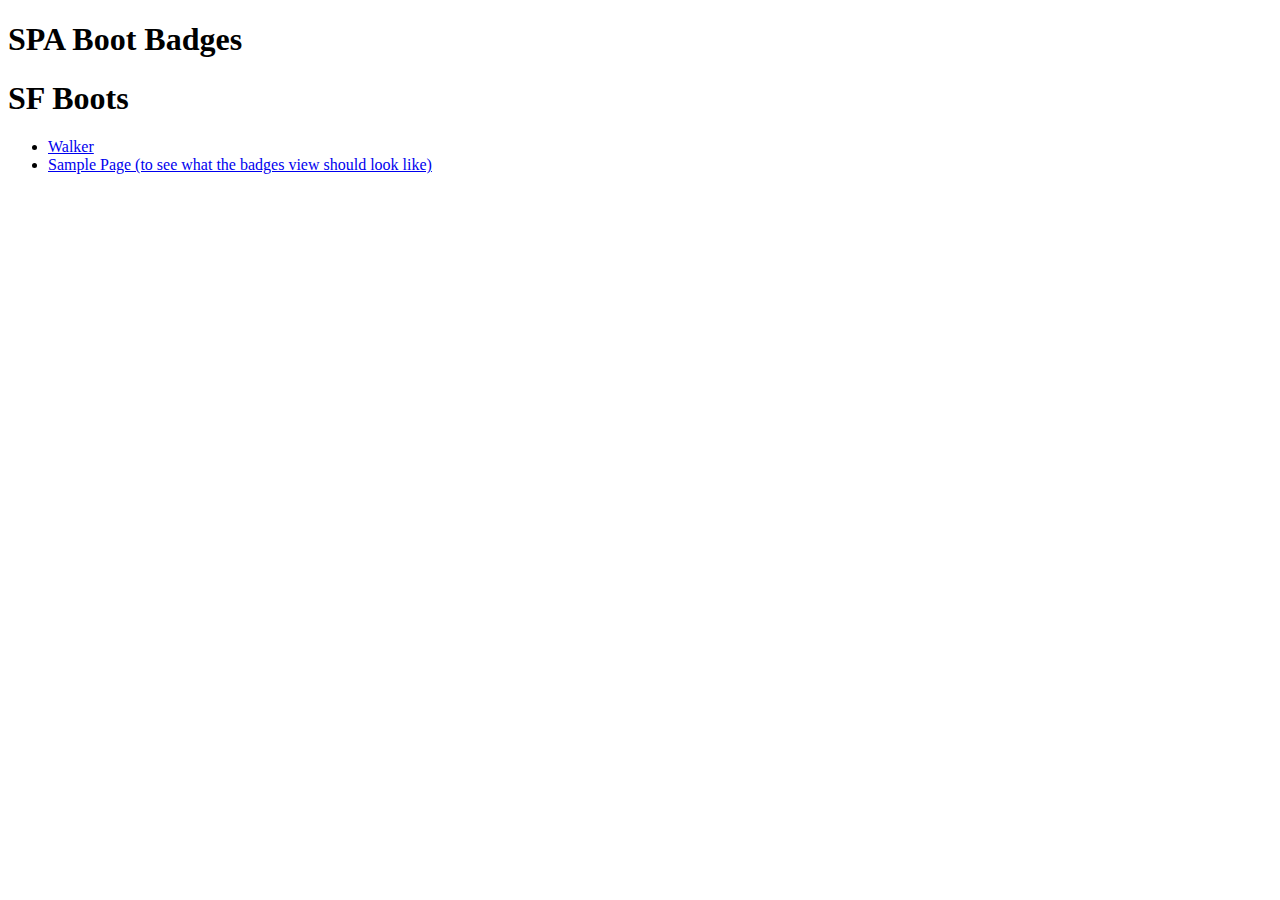
==== app/index.html @ 2f0ff9e6 "Create setSummaryList function, clearCache function, create shell for setdetailPage" ====
<!DOCTYPE html>
<html lang="en"><head><meta http-equiv="Content-Type" content="text/html; charset=UTF-8">
  <link rel="stylesheet" type="text/css" href="css/main.css">
  <script src="https://ajax.googleapis.com/ajax/libs/jquery/3.1.0/jquery.min.js"></script>
  <script src="js/app.js"></script>
  <title>SPABadge</title>
</head>
<body>
  <div class="container">
    <div class="logo">
      <h1> SPA Boot Badges </h1>
    </div>
    <div id="summary">
      <h1> SF Boots </h1>
        <ul id="boots-list">
          <li><a href="#">Walker</a></li>
          <li><a id="2" href="sample-page.html">Sample Page (to see what the badges view should look like)</a></li>
        </ul>
    </div>
    <div id="boot-badges">

    </div>

  </div>
</body>
</html>
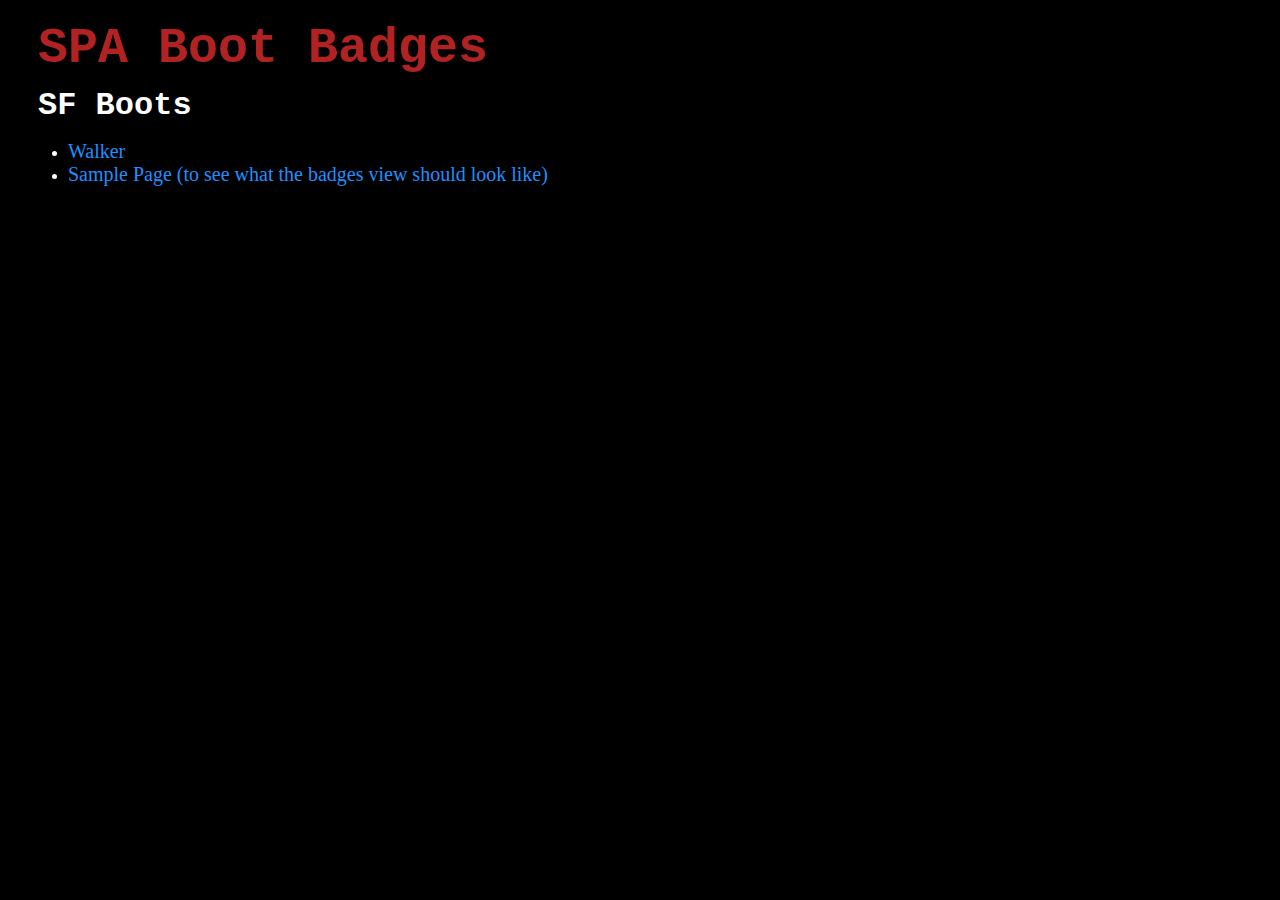
==== commit f7cd1b1c: "Begin badge partial, final commit for this phase of project" ====
--- a/app/index.html
+++ b/app/index.html
@@ -18,6 +18,7 @@
         </ul>
     </div>
     <div id="boot-badges">
+      <h2></h2>
 
     </div>
 
--- a/app/css/main.css
+++ b/app/css/main.css
@@ -0,0 +1,313 @@
+@import url("normalize.css");
+
+body {
+  background-color: #000;
+}
+
+h1, h2, p, div {
+  color: white;
+}
+
+a {
+  text-decoration: none;
+  color: dodgerblue;
+  font-size: 20px;
+}
+
+a:visited {
+  color: purple;
+}
+
+a:hover {
+  text-decoration: underline;
+}
+
+.logo h1 {
+  font-family: 'Courier New', cursive;
+  text-align: left;
+  padding: 0px 10px;
+  margin: 10px 0px 5px 0px;
+  font-size: 50px;
+  color: firebrick;
+}
+
+.container {
+  margin: 20px auto;
+  width: 400;
+  padding: 0px 20px 20px 20px;
+  border: 0px;
+}
+
+.container h1 {
+  font-family: 'Courier New', cursive;
+  padding: 0px 10px;
+  margin: 10px 0px 5px 0px;
+}
+
+th {
+  text-align: left;
+}
+
+#boot-badges {
+  display: none;
+}
+
+.show-user h1 {
+  font-family: 'Courier New', cursive;
+  text-align: left;
+  padding: 0px 10px;
+  margin: 10px 0px 5px 0px;
+  font-size: 50px;
+}
+
+.show-user h2 {
+  text-align: left;
+  font-family: 'Oswald', 'sans-serif';
+  padding: 0px 20px;
+  margin: 5px 0px 10px 0px;
+}
+
+.show-user .padded {
+  padding: 3px 30px;
+}
+
+
+/* SLOGAN DISPLAY */
+.slogan-list {
+  width: 400px;
+}
+
+.slogan {
+  padding: 3px 30px;
+  width: 600px;
+  overflow: hidden;
+}
+
+.slogan .body {
+  font-family: 'Oswald', 'sans-serif';
+  font-size: 18px;
+  padding-right:25px;
+  float:left;
+  font-weight:bold
+ }
+
+.vote-on, .vote-off {
+  float:left;
+}
+
+.slogan button {
+  padding:1px;
+  vertical-align:bottom;
+  border: 0;
+  background: transparent;
+  outline: none;
+}
+
+.slogan .points {
+  padding:5px;
+  float:left;
+  font-size:11px;
+}
+
+/* SLOGAN SUBMISSION */
+.add-badge {
+  width:600px;
+  overflow:hidden;
+  margin-top: 5px;
+  clear:right;
+  padding: 0px;
+}
+
+.add-badge form{
+}
+
+.add-badge h3{
+  display: inline;
+  font-family:'Oswald','sans-serif';
+  font-size:22px;
+  float:left;
+  margin: 2px 10px 0px 20px;
+}
+
+.submit-slogan-button {
+  max-width:25px;
+  max-height:25px;
+}
+
+.add-badge input[type="image"] {
+  border: 0;
+  width: 25px;
+  height: 25px;
+  padding-top: 6px;
+  padding-left: 2px;
+  vertical-align: bottom;
+  outline: none;
+}
+
+.add-badge button {
+  padding: 1px;
+  vertical-align:bottom;
+  border: 0;
+  background: transparent;
+}
+
+
+/* NAV */
+.nav {
+  font-family:'Oswald','sans-serif';
+  font-weight: bold;
+  width:100%;
+  display: inline;
+  overflow:hidden;
+  margin-top:10px;
+  margin-left: 10px;
+  font-size:18px;
+  padding:3px;
+  float:left;
+  vertical-align:center;
+}
+
+.nav .nav-link {
+  display: inline;
+  padding: 10px;
+}
+
+.nav .nav-link a {
+  text-decoration: none;
+}
+
+.nav .pipe-separator {
+  display: inline;
+  padding: 3px;
+}
+
+/*show.css*/
+
+.show-user h1 {
+  font-family: 'Black Ops One', cursive;
+  text-align: left;
+  padding: 0px 10px;
+  margin: 10px 0px 5px 0px;
+  font-size: 50px;
+}
+
+.show-user h2 {
+  text-align: left;
+  font-family: 'Oswald', 'sans-serif';
+  padding: 0px 20px;
+  margin: 5px 0px 10px 0px;
+}
+
+.show-user .padded {
+  padding: 3px 30px;
+}
+
+
+/* SLOGAN DISPLAY */
+.slogan-list {
+  width: 400px;
+}
+
+.slogan {
+  padding: 3px 30px;
+  width: 600px;
+  overflow: hidden;
+}
+
+.slogan .body {
+  font-family: 'Oswald', 'sans-serif';
+  font-size: 18px;
+  padding-right:25px;
+  float:left;
+  font-weight:bold
+ }
+
+.vote-on, .vote-off {
+  float:left;
+}
+
+.slogan button {
+  padding:1px;
+  vertical-align:bottom;
+  border: 0;
+  background: transparent;
+  outline: none;
+}
+
+.slogan .points {
+  padding:5px;
+  float:left;
+  font-size:11px;
+}
+
+/* SLOGAN SUBMISSION */
+.add-badge {
+  width:600px;
+  overflow:hidden;
+  margin-top: 5px;
+  clear:right;
+  padding: 0px;
+}
+
+.add-badge form{
+}
+
+.add-badge h3{
+  display: inline;
+  font-family:'Oswald','sans-serif';
+  font-size:22px;
+  float:left;
+  margin: 2px 10px 0px 20px;
+}
+
+.submit-slogan-button {
+  max-width:25px;
+  max-height:25px;
+}
+
+.add-badge input[type="image"] {
+  border: 0;
+  width: 25px;
+  height: 25px;
+  padding-top: 6px;
+  padding-left: 2px;
+  vertical-align: bottom;
+  outline: none;
+}
+
+.add-badge button {
+  padding: 1px;
+  vertical-align:bottom;
+  border: 0;
+  background: transparent;
+}
+
+
+/* NAV */
+.nav {
+  font-family:'Oswald','sans-serif';
+  font-weight: bold;
+  width:100%;
+  display: inline;
+  overflow:hidden;
+  margin-top:10px;
+  margin-left: 10px;
+  font-size:18px;
+  padding:3px;
+  float:left;
+  vertical-align:center;
+}
+
+.nav .nav-link {
+  display: inline;
+  padding: 10px;
+}
+
+.nav .nav-link a {
+  text-decoration: none;
+}
+
+.nav .pipe-separator {
+  display: inline;
+  padding: 3px;
+}
